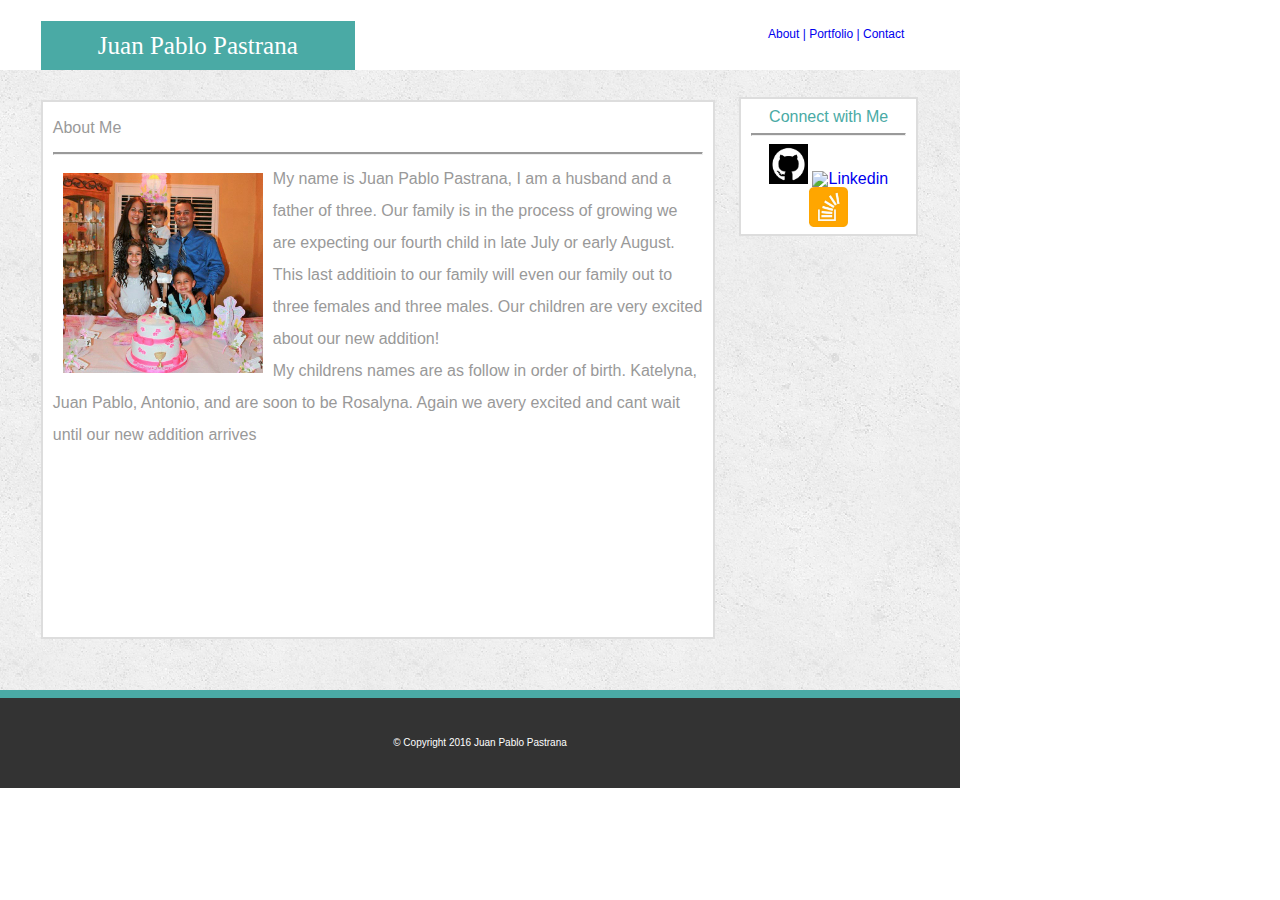
==== index.html @ a9d0eddf "intial" ====
<!DOCTYPE html>
<html>



<head>
	<title>Basic Portfolio</title>
	<link rel="stylesheet" type="text/css" href="assets\css\reset.css"/>
	<link rel="stylesheet" type="text/css" href="assets\css\style.css"/>
</head>
	<body>
		<div class="Wrapper">

			
			<header>
					<h1 id="Crown">Juan Pablo Pastrana</h1>

					<!-- navigation tabs -->
					<NAV id="nav">
					<!-- <b>About &nbsp; Portfolio &nbsp; Contact &nbsp; -->
					<a href="index.html">About | </a>
					<a href="portfolio.html">Portfolio | </a>
					<a href="contact.html">Contact</a>
					</NAV>		
			</header>	
			
					
			<div class="MainBio">
					<h2>About Me</h2>
					<!-- <hr> adds line -->
					<hr id="line">
							

					<img id= "bioimage" src="assets\images\Family.jpg">

					<p>
						My name is Juan Pablo Pastrana, I am a husband and a father of three.  Our family is in the process of growing we are expecting our fourth child in late July or early August.  This last additioin to our family will even our family out to three females and three males.  Our children are very excited about our new addition!
					</p>
					<p>
						My childrens names are as follow in order of birth.  Katelyna, Juan Pablo, Antonio, and are soon to be Rosalyna.  Again we avery excited and cant wait until our new addition arrives
					</p>

			</div>

											
			<div class="Connect">
							
						<h3>Connect with Me</h3>
						<!-- <hr> adds line -->
						<hr id="line">
						<a href="https://www.github.com/"><img src="assets\images\github.png" width=25% height=40% alt="GitHub"/></a>

						<a href="https://www.linkedin.com/"><img src="assets\images\Linkedin.png" width=25% height=40% alt="Linkedin"/></a>

						<a href="http://stackoverflow.com/"><img src="assets\images\stackoverflow.jpg" width=25% height=40% alt="Linkedin"/></a>


			</div>
				
		</div>	
			
	</body>
	
	<footer>
		&copy; Copyright 2016 Juan Pablo Pastrana
	</footer>


</html>
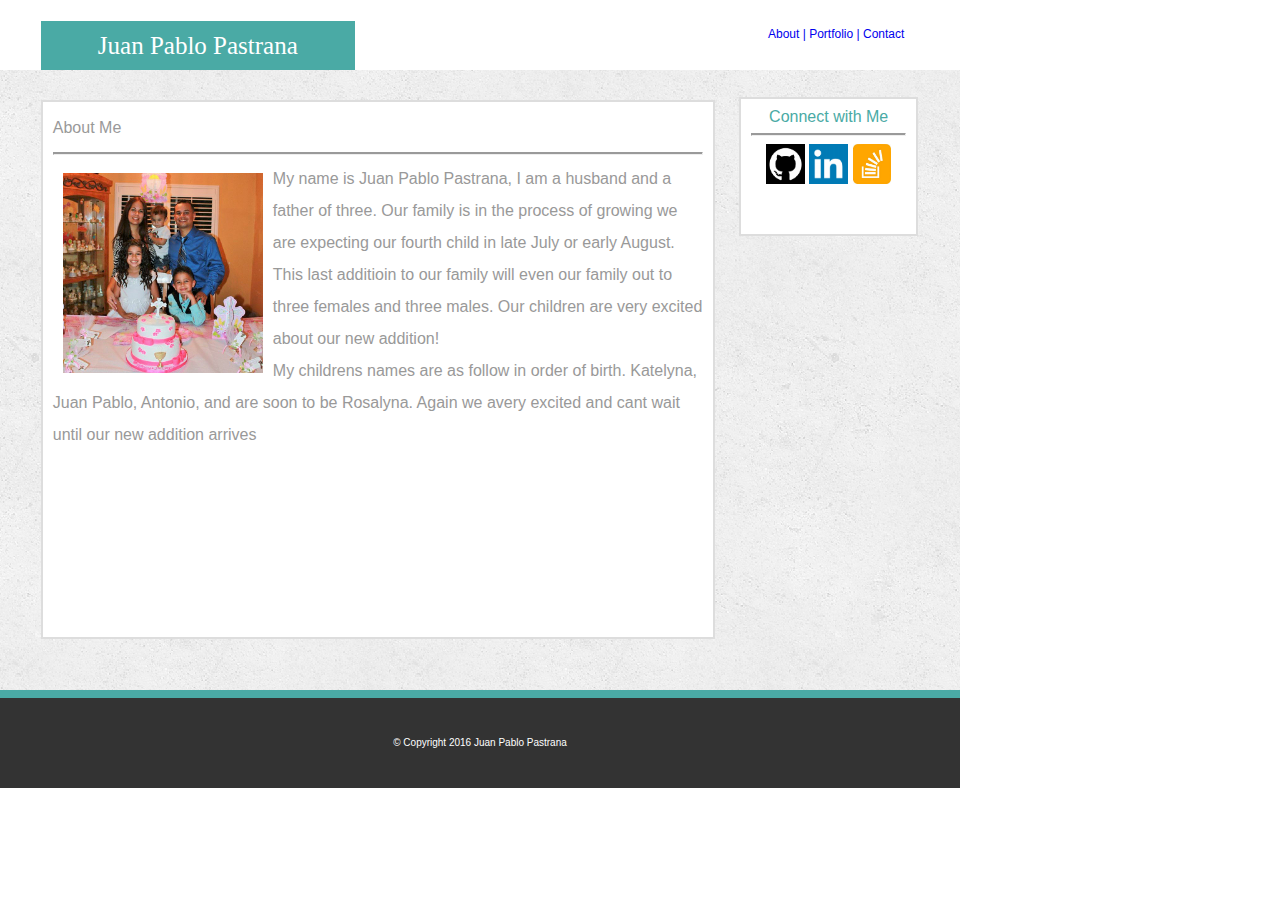
==== commit 85806209: "fixed img issue" ====
--- a/index.html
+++ b/index.html
@@ -50,9 +50,9 @@
 						<hr id="line">
 						<a href="https://www.github.com/"><img src="assets\images\github.png" width=25% height=40% alt="GitHub"/></a>
 
-						<a href="https://www.linkedin.com/"><img src="assets\images\Linkedin.png" width=25% height=40% alt="Linkedin"/></a>
+						<a href="https://www.linkedin.com/"><img src="assets\images\linkedin.png" width=25% height=40% alt="Linkedin"/></a>
 
-						<a href="http://stackoverflow.com/"><img src="assets\images\stackoverflow.jpg" width=25% height=40% alt="Linkedin"/></a>
+						<a href="http://stackoverflow.com/"><img src="assets\images\stackoverflow.jpg" width=25% height=40% alt="Stack Overflow"/></a>
 
 
 			</div>
